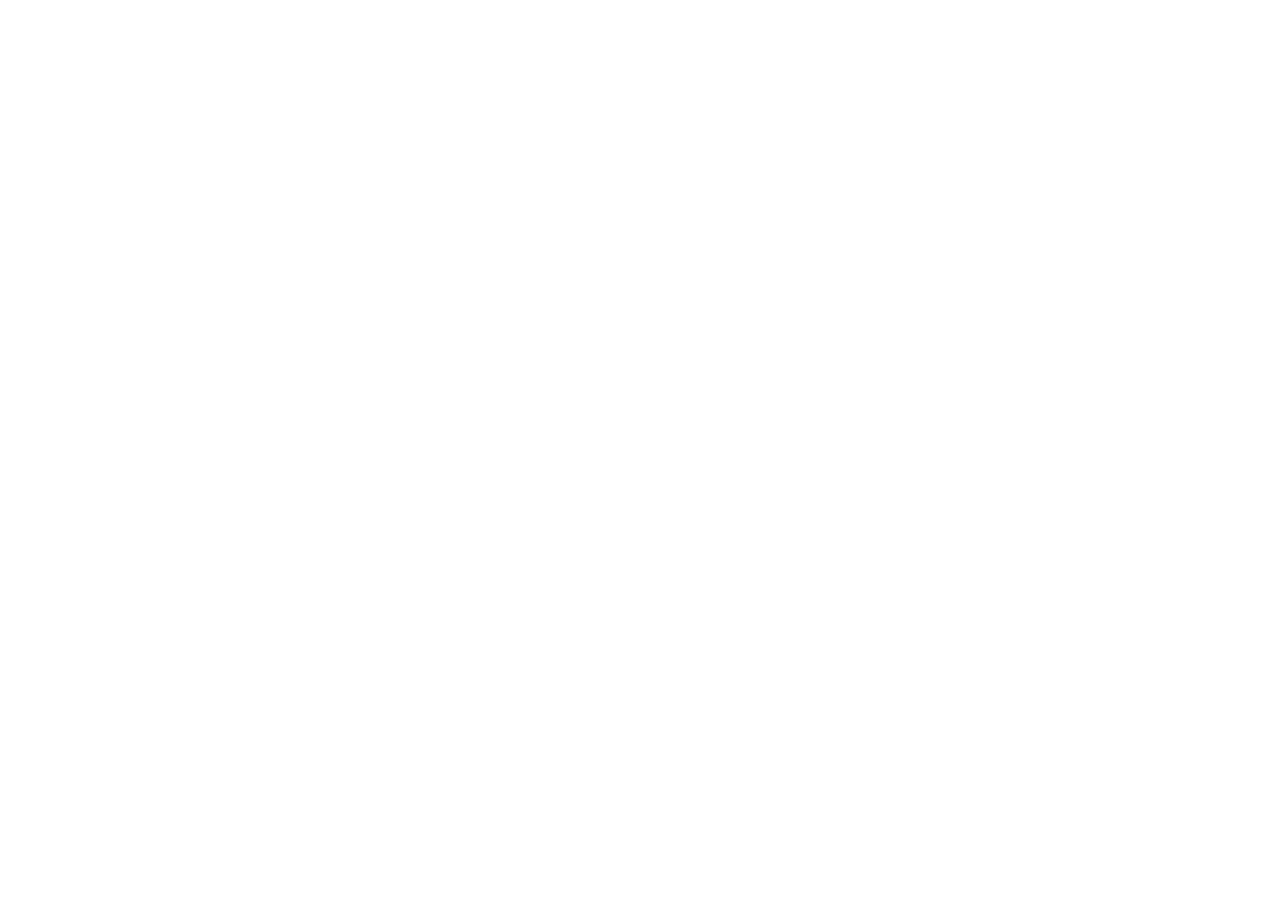
==== index.html @ c341f569 "Create skeleton file for index.html" ====
<!DOCTYPE html>
<html lang="en">
<head>
    <meta charset="UTF-8">
    <meta http-equiv="X-UA-Compatible" content="IE=edge">
    <meta name="viewport" content="width=device-width, initial-scale=1.0">
    <link rel="stylesheet" href="css/styles.css">
    <title>Odin Recipes</title>
</head>
<body>
    
</body>
</html>
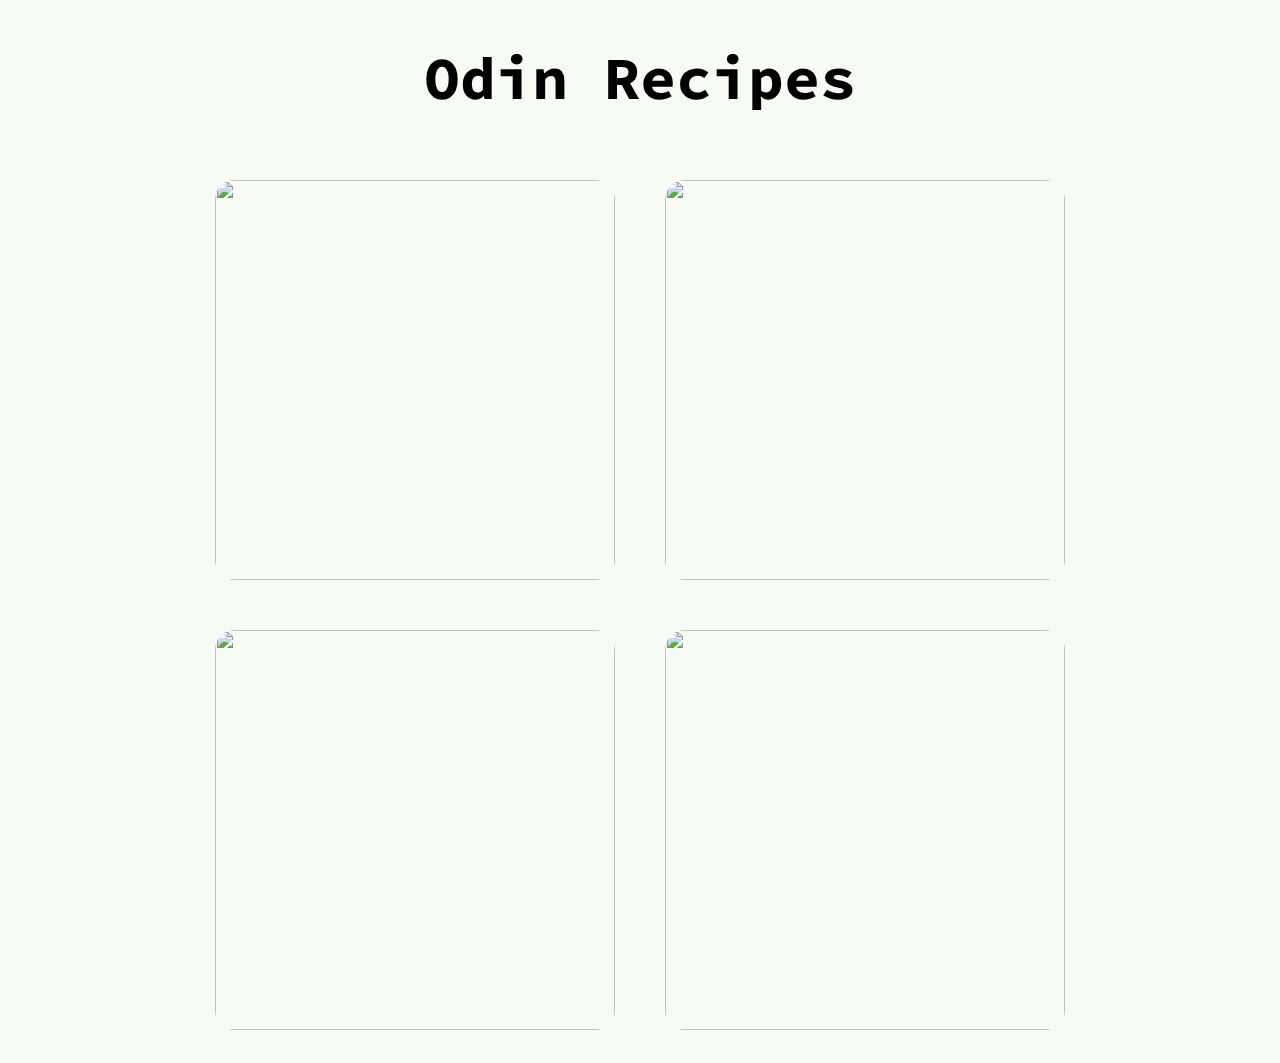
==== commit 58ac6e1b: "adding recipes directory, modifications to styles.css, index.html" ====
--- a/index.html
+++ b/index.html
@@ -1,13 +1,86 @@
 <!DOCTYPE html>
 <html lang="en">
-<head>
-    <meta charset="UTF-8">
-    <meta http-equiv="X-UA-Compatible" content="IE=edge">
-    <meta name="viewport" content="width=device-width, initial-scale=1.0">
-    <link rel="stylesheet" href="css/styles.css">
+  <head>
+    <meta charset="UTF-8" />
+    <meta http-equiv="X-UA-Compatible" content="IE=edge" />
+    <meta name="viewport" content="width=device-width, initial-scale=1.0" />
+    <!-- Begin Links -->
+    <link rel="stylesheet" href="css/styles.css" />
+    <link rel="preconnect" href="https://fonts.googleapis.com" />
+    <link rel="preconnect" href="https://fonts.gstatic.com" crossorigin />
+    <link
+      href="https://fonts.googleapis.com/css2?family=Source+Code+Pro:wght@200&display=swap"
+      rel="stylesheet"
+    />
+    <!-- Website Title -->
     <title>Odin Recipes</title>
-</head>
-<body>
-    
-</body>
-</html>+  </head>
+
+  <body>
+    <div id="header_title">
+      <h1>Odin Recipes</h1>
+    </div>
+
+    <!-- Begin Recipes -->
+    <div class="recipes">
+      <div id="khow_suey">
+        <div class="tooltip">
+          <img
+            class="display_image"
+            src="https://www.paintthekitchenred.com/wp-content/uploads/2020/05/Instant-Pot-Khao-Suey-L1-Paint-the-Kitchen-Red-scaled.jpg"
+            alt=""
+          />
+          <span class="tooltiptext"
+            >Plump gnocchi, ground beef, and tender zucchini get a delicious
+            kick from Calabrian chile paste, a specialty ingredient from
+            southern Italy known for its irresistibly sweet-hot flavor.
+          </span>
+        </div>
+      </div>
+      <div id="pizza">
+        <div class="tooltip">
+          <img
+            class="display_image"
+            src="https://www.simplyrecipes.com/thmb/qu-AslBeskzh_HG9H0dQAmcrdLQ=/648x0/filters:no_upscale():max_bytes(150000):strip_icc():format(webp)/__opt__aboutcom__coeus__resources__content_migration__simply_recipes__uploads__2019__09__easy-pepperoni-pizza-lead-4-82c60893fcad4ade906a8a9f59b8da9d.jpg"
+            alt=""
+          />
+          <span class="tooltiptext"
+            >Plump gnocchi, ground beef, and tender zucchini get a delicious
+            kick from Calabrian chile paste, a specialty ingredient from
+            southern Italy known for its irresistibly sweet-hot flavor.
+          </span>
+        </div>
+      </div>
+      <div id="homemade_pretzles">
+        <div class="tooltip">
+          <img
+            class="display_image"
+            src="https://img.buzzfeed.com/thumbnailer-prod-us-east-1/video-api/assets/82744.jpg?resize=1200:*"
+            alt=""
+          />
+          <span class="tooltiptext"
+            >Plump gnocchi, ground beef, and tender zucchini get a delicious
+            kick from Calabrian chile paste, a specialty ingredient from
+            southern Italy known for its irresistibly sweet-hot flavor.
+          </span>
+        </div>
+      </div>
+      <div id="overnight_oats">
+        <div class="tooltip">
+          <img
+            class="display_image"
+            src="https://www.eatingbirdfood.com/wp-content/uploads/2020/06/overnight-oats-2-768x1102.jpg"
+            alt=""
+          />
+
+          <span class="tooltiptext"
+            >Plump gnocchi, ground beef, and tender zucchini get a delicious
+            kick from Calabrian chile paste, a specialty ingredient from
+            southern Italy known for its irresistibly sweet-hot flavor.
+          </span>
+        </div>
+      </div>
+    </div>
+    <!-- End Recipes -->
+  </body>
+</html>
--- a/css/styles.css
+++ b/css/styles.css
@@ -0,0 +1,57 @@
+body {
+  background-color: #f6fbf4;
+}
+
+#header_title {
+  text-align: center;
+  font-family: "Source Code Pro", monospace;
+  font-size: 30px;
+}
+
+.recipes {
+  display: flex;
+  flex-wrap: wrap;
+  margin: auto;
+  width: 85%;
+  justify-content: center;
+}
+
+.display_image {
+  width: 400px;
+  height: 400px;
+  padding: 25px;
+  opacity: 1;
+  -webkit-transition: 0.3s ease-in-out;
+  transition: 0.3s ease-in-out;
+  border-radius: 10%;
+}
+
+.display_image:hover {
+  opacity: 0.5;
+  cursor: pointer;
+}
+
+.tooltip {
+  position: relative;
+  display: inline-block;
+  margin: auto;
+}
+
+.tooltip .tooltiptext {
+  visibility: hidden;
+  width: 200px;
+  background-color: black;
+  color: #fff;
+  text-align: center;
+  margin-top: 100px;
+  margin-left: -310px;
+  /* Position the tooltip */
+  position: absolute;
+  z-index: 1;
+  border-radius: 15px;
+  opacity: 0.5;
+}
+
+.tooltip:hover .tooltiptext {
+  visibility: visible;
+}
